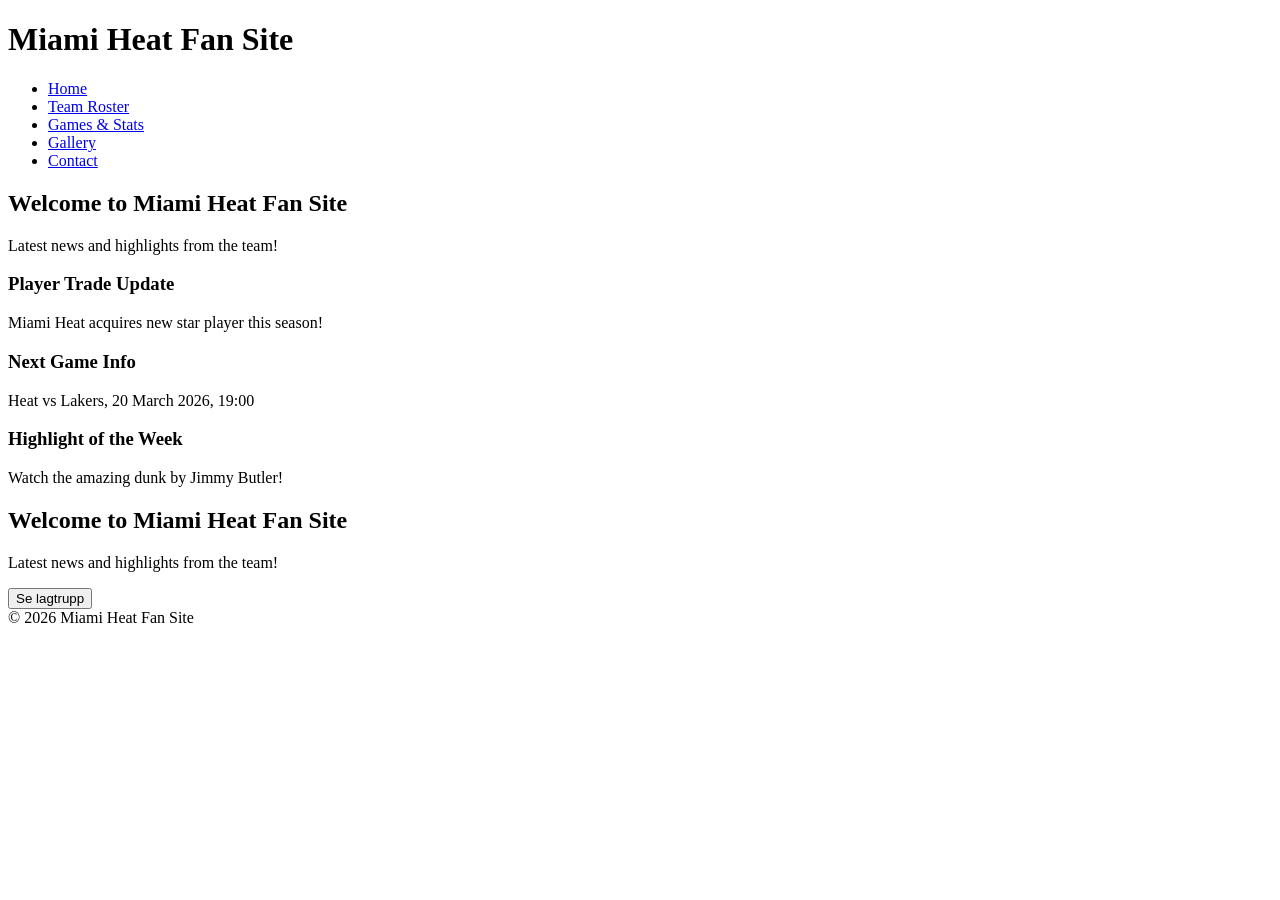
==== index.html @ 9657d91e "Commit 1 Jag har lagt till alla html sidor och gjort klart index.html. Detta inkluderar navigationsm" ====
<!DOCTYPE html>
<html lang="sv">
<head>
  <meta charset="UTF-8">
  <meta name="viewport" content="width=device-width, initial-scale=1.0">
  <title>Miami Heat Fan Site - Home</title>
  <link rel="stylesheet" href="style.css">
</head>
<body>
  <header>
    <h1>Miami Heat Fan Site</h1>
    <nav>
      <ul>
        <li><a href="index.html">Home</a></li>
        <li><a href="team.html">Team Roster</a></li>
        <li><a href="games.html">Games & Stats</a></li>
        <li><a href="gallery.html">Gallery</a></li>
        <li><a href="contact.html">Contact</a></li>
      </ul>
    </nav>
  </header>

  <main>
    <section class="hero">
      <h2>Welcome to Miami Heat Fan Site</h2>
      <p>Latest news and highlights from the team!</p>
    </section>

    <section class="container">
      <article class="news-card">
        <h3>Player Trade Update</h3>
        <p>Miami Heat acquires new star player this season!</p>
      </article>
      <article class="news-card">
        <h3>Next Game Info</h3>
        <p>Heat vs Lakers, 20 March 2026, 19:00</p>
      </article>
      <article class="news-card">
        <h3>Highlight of the Week</h3>
        <p>Watch the amazing dunk by Jimmy Butler!</p>
      </article>
    </section>
    <section class="hero">
      <h2>Welcome to Miami Heat Fan Site</h2>
      <p>Latest news and highlights from the team!</p>
      <a href="team.html"><button>Se lagtrupp</button></a>
    </section>
  </main>

  <footer>
    &copy; 2026 Miami Heat Fan Site
  </footer>
</body>
</html>
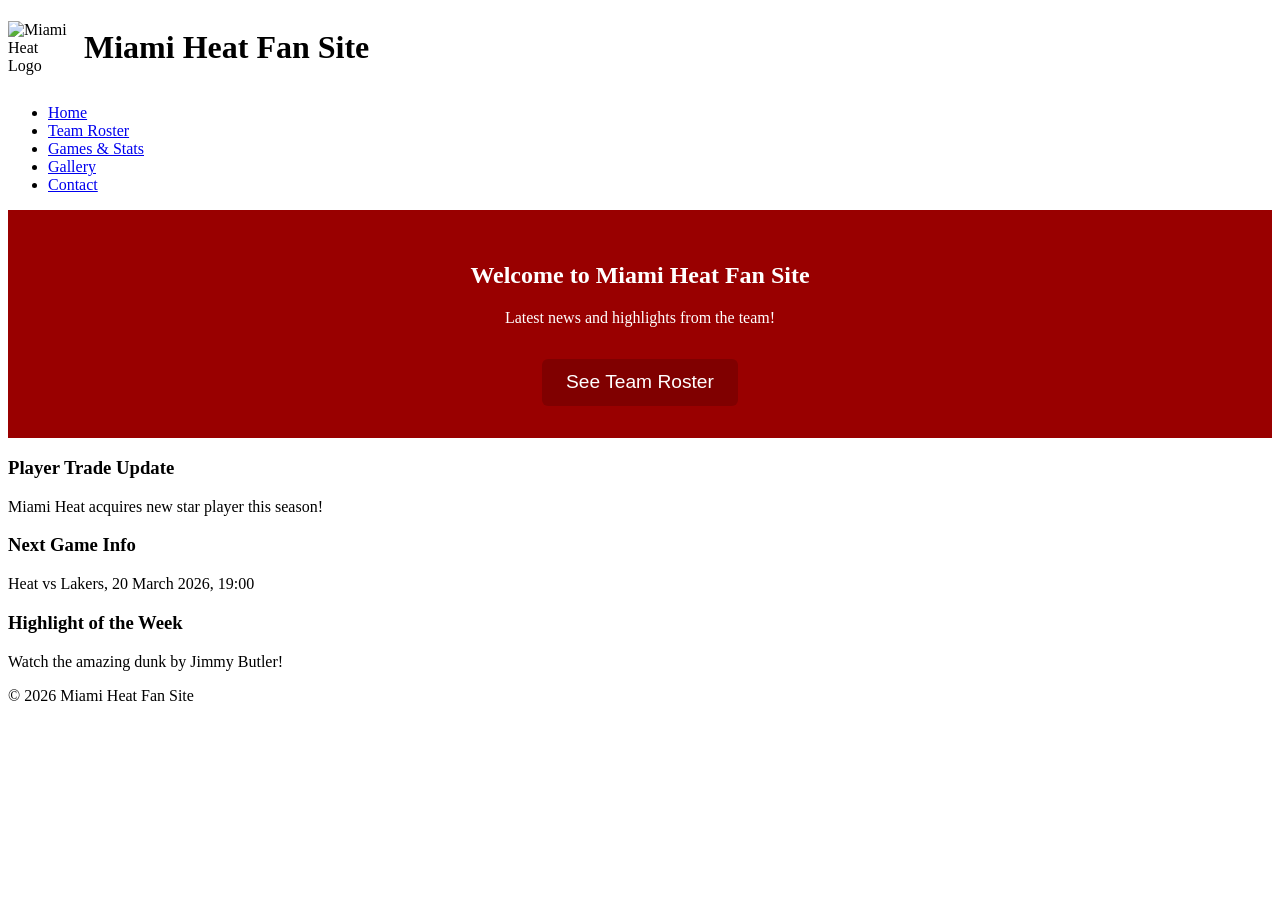
==== commit 1ed76669: "Commit 2 Jag har lagt till en logga samt fixat styling till den. Jag har även fixat styling på en kn" ====
--- a/index.html
+++ b/index.html
@@ -8,22 +8,26 @@
 </head>
 <body>
   <header>
-    <h1>Miami Heat Fan Site</h1>
-    <nav>
-      <ul>
-        <li><a href="index.html">Home</a></li>
-        <li><a href="team.html">Team Roster</a></li>
-        <li><a href="games.html">Games & Stats</a></li>
-        <li><a href="gallery.html">Gallery</a></li>
-        <li><a href="contact.html">Contact</a></li>
-      </ul>
-    </nav>
+   <div class="logo-container">
+     <img src="https://upload.wikimedia.org/wikipedia/en/f/fb/Miami_Heat_logo.svg" alt="Miami Heat Logo" class="logo">
+     <h1>Miami Heat Fan Site</h1>
+   </div>
+   <nav>
+     <ul>
+       <li><a href="index.html">Home</a></li>
+       <li><a href="team.html">Team Roster</a></li>
+       <li><a href="games.html">Games & Stats</a></li>
+       <li><a href="gallery.html">Gallery</a></li>
+       <li><a href="contact.html">Contact</a></li>
+     </ul>
+   </nav>
   </header>
 
   <main>
     <section class="hero">
       <h2>Welcome to Miami Heat Fan Site</h2>
       <p>Latest news and highlights from the team!</p>
+      <a href="team.html"><button class="cta-button">See Team Roster</button></a>
     </section>
 
     <section class="container">
@@ -40,12 +44,7 @@
         <p>Watch the amazing dunk by Jimmy Butler!</p>
       </article>
     </section>
-    <section class="hero">
-      <h2>Welcome to Miami Heat Fan Site</h2>
-      <p>Latest news and highlights from the team!</p>
-      <a href="team.html"><button>Se lagtrupp</button></a>
-    </section>
-  </main>
+   </main>
 
   <footer>
     &copy; 2026 Miami Heat Fan Site
--- a/style.css
+++ b/style.css
@@ -0,0 +1,36 @@
+
+.logo-container {
+  display: flex;
+  align-items: center; 
+  gap: 1rem;           
+}
+
+.logo {
+  width: 60px;        
+  height: auto;
+}
+
+.hero {
+  grid-column: 1/-1;
+  background-color: hsl(0, 100%, 30%);
+  color: white;
+  padding: 2rem;
+  text-align: center;
+}
+
+.cta-button {
+  background-color: hsl(0, 100%, 25%);
+  color: white;
+  border: none;
+  padding: 0.8rem 1.5rem;
+  font-size: 1.2rem;
+  border-radius: 6px;
+  cursor: pointer;
+  margin-top: 1rem;
+  transition: background 0.3s, transform 0.3s;
+}
+
+.cta-button:hover {
+  background-color: hsl(0, 100%, 35%);
+  transform: scale(1.05);
+}
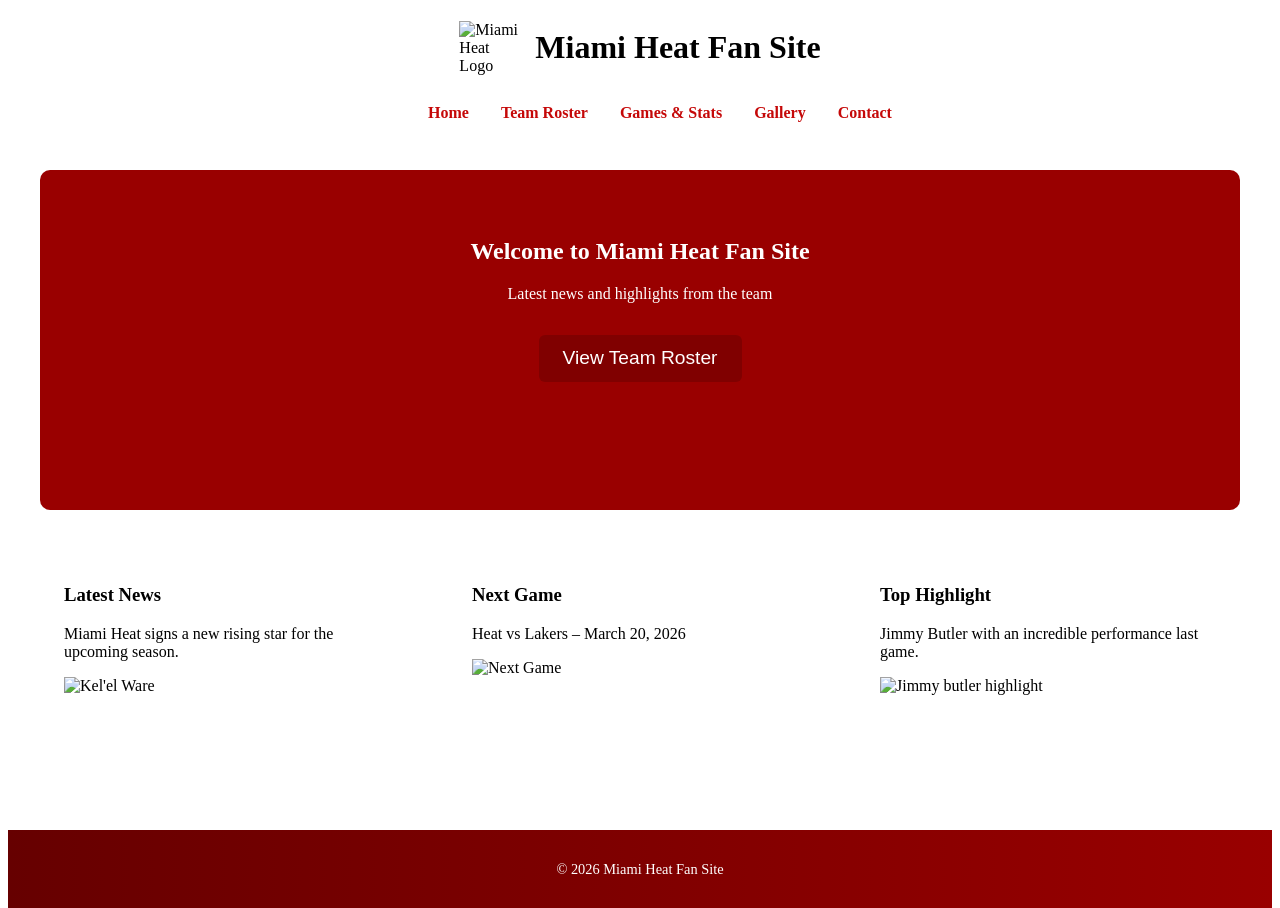
==== commit ae3d8292: "commit 3 Fixat bilder, samt är iprincip helt klar med Team Roster där jag gjort tabell med zebra str" ====
--- a/index.html
+++ b/index.html
@@ -3,51 +3,73 @@
 <head>
   <meta charset="UTF-8">
   <meta name="viewport" content="width=device-width, initial-scale=1.0">
-  <title>Miami Heat Fan Site - Home</title>
+  <title>Miami Heat Fan Site</title>
   <link rel="stylesheet" href="style.css">
 </head>
+
 <body>
+
+  
   <header>
-   <div class="logo-container">
-     <img src="https://upload.wikimedia.org/wikipedia/en/f/fb/Miami_Heat_logo.svg" alt="Miami Heat Logo" class="logo">
-     <h1>Miami Heat Fan Site</h1>
-   </div>
-   <nav>
-     <ul>
-       <li><a href="index.html">Home</a></li>
-       <li><a href="team.html">Team Roster</a></li>
-       <li><a href="games.html">Games & Stats</a></li>
-       <li><a href="gallery.html">Gallery</a></li>
-       <li><a href="contact.html">Contact</a></li>
-     </ul>
-   </nav>
+    <div class="header-top">
+      <img src="https://upload.wikimedia.org/wikipedia/en/f/fb/Miami_Heat_logo.svg" alt="Miami Heat Logo" class="logo">
+      <h1>Miami Heat Fan Site</h1>
+    </div>
+
+    <nav>
+      <ul class="nav-menu">
+        <li><a href="index.html" class="active">Home</a></li>
+        <li><a href="team.html">Team Roster</a></li>
+        <li><a href="games.html">Games & Stats</a></li>
+        <li><a href="gallery.html">Gallery</a></li>
+        <li><a href="contact.html">Contact</a></li>
+      </ul>
+    </nav>
   </header>
 
-  <main>
+  
+  <main class="main-layout">
+
+    
     <section class="hero">
       <h2>Welcome to Miami Heat Fan Site</h2>
-      <p>Latest news and highlights from the team!</p>
-      <a href="team.html"><button class="cta-button">See Team Roster</button></a>
+      <p>Latest news and highlights from the team</p>
+
+      
+      <a href="team.html">
+        <button class="cta-button">View Team Roster</button>
+      </a>
     </section>
 
-    <section class="container">
+    
+    <section class="news-section">
+
       <article class="news-card">
-        <h3>Player Trade Update</h3>
-        <p>Miami Heat acquires new star player this season!</p>
+        <h3>Latest News</h3>
+        <p>Miami Heat signs a new rising star for the upcoming season.</p>
+        <img src="https://a.espncdn.com/combiner/i?img=/i/headshots/nba/players/full/5105623.png&w=350&h=254" alt="Kel'el Ware" width="400">
       </article>
+
       <article class="news-card">
-        <h3>Next Game Info</h3>
-        <p>Heat vs Lakers, 20 March 2026, 19:00</p>
+        <h3>Next Game</h3>
+        <p>Heat vs Lakers – March 20, 2026</p>
+        <img src="https://scontent.fgse1-1.fna.fbcdn.net/v/t39.30808-6/654420952_1356125619883729_5714322531416589087_n.jpg?stp=dst-jpg_s590x590_tt6&_nc_cat=111&ccb=1-7&_nc_sid=7b2446&_nc_ohc=exAfJTL23BQQ7kNvwH5bXiD&_nc_oc=AdoTMgpDtIdBPiX-LBMO2ofiK3FbdhV2hbaMGuLOmTFOPgMheZhOkW_zdiRTFzTSXU0&_nc_zt=23&_nc_ht=scontent.fgse1-1.fna&_nc_gid=fS_0bYK2aIVQkXxigKlPHw&_nc_ss=7a30f&oh=00_AfySAIzQs0LjjtgyJNOVYPl_mAFUkvp95qGBQWvLH4beWw&oe=69C6E5E0" alt="Next Game" width="300">
       </article>
+
       <article class="news-card">
-        <h3>Highlight of the Week</h3>
-        <p>Watch the amazing dunk by Jimmy Butler!</p>
+        <h3>Top Highlight</h3>
+        <p>Jimmy Butler with an incredible performance last game.</p>
+        <img src="https://dims.apnews.com/dims4/default/cef2893/2147483647/strip/true/crop/3000x2003+0+0/resize/599x400!/quality/90/?url=https%3A%2F%2Fassets.apnews.com%2F1e%2F9d%2F8dcdbb9d928b20f088331a53aeee%2F43e493e93dbd4925b37f89b6284be8a4" alt="Jimmy butler highlight" width="500">
       </article>
+
     </section>
-   </main>
 
+  </main>
+
+  
   <footer>
-    &copy; 2026 Miami Heat Fan Site
+    <p>&copy; 2026 Miami Heat Fan Site</p>
   </footer>
+
 </body>
 </html>
--- a/style.css
+++ b/style.css
@@ -1,36 +1,196 @@
 
-.logo-container {
+.header-top {
   display: flex;
-  align-items: center; 
-  gap: 1rem;           
+  justify-content: center;
+  align-items: center;
+  gap: 1rem;
 }
 
 .logo {
-  width: 60px;        
-  height: auto;
+  width: 60px;
 }
 
+
+.nav-menu {
+  display: flex;
+  justify-content: center;
+  gap: 2rem;
+  list-style: none;
+  margin-top: 1rem;
+}
+
+.nav-menu a {
+  color: rgb(197, 8, 8);
+  text-decoration: none;
+  font-weight: bold;
+}
+
+.nav-menu a:hover {
+  text-decoration: underline;
+}
+
+.active {
+  border-bottom: 2px solid white;
+}
+
+
+.main-layout {
+  display: grid;
+  gap: 2rem;
+  padding: 2rem;
+}
+
+
 .hero {
-  grid-column: 1/-1;
+  text-align: center;
   background-color: hsl(0, 100%, 30%);
   color: white;
-  padding: 2rem;
-  text-align: center;
+  padding: 3rem 1rem;
+  border-radius: 10px;
 }
 
+
 .cta-button {
+  margin-top: 1rem;
+  padding: 0.8rem 1.5rem;
+  font-size: 1.2rem;
   background-color: hsl(0, 100%, 25%);
   color: white;
   border: none;
-  padding: 0.8rem 1.5rem;
-  font-size: 1.2rem;
   border-radius: 6px;
   cursor: pointer;
-  margin-top: 1rem;
-  transition: background 0.3s, transform 0.3s;
+  transition: 0.3s;
 }
 
 .cta-button:hover {
   background-color: hsl(0, 100%, 35%);
   transform: scale(1.05);
-}+}
+
+
+.news-section {
+  display: grid;
+  grid-template-columns: repeat(auto-fit, minmax(250px, 1fr));
+  gap: 1.5rem;
+}
+
+.news-card {
+  background: rgb(255, 255, 255);
+  padding: 1.5rem;
+  border-radius: 8px;
+  transition: transform 0.3s;
+}
+
+.news-card:hover {
+  transform: translateY(-5px);
+}
+
+
+@media (max-width: 768px) {
+  .nav-menu {
+    flex-direction: column;
+  }
+}
+
+html, body {
+  height: 100%;
+}
+
+body {
+  display: flex;
+  flex-direction: column;
+}
+
+main {
+  flex: 1;
+}
+
+footer {
+  background: linear-gradient(to right, hsl(0,100%,20%), hsl(0,100%,30%));
+  font-size: 0.9rem;
+  color: white;
+  text-align: center;
+  padding: 1rem;
+}
+
+/* Team Roster*/
+
+.filter-box {
+  display: flex;
+  justify-content: center;
+  margin-bottom: 2rem;
+}
+
+.player-filter {
+  display: flex;
+  gap: 1.5rem;
+  flex-wrap: wrap;
+  background: white;
+  padding: 1rem;
+  border-radius: 8px;
+}
+
+.player-filter input[type="text"] {
+  padding: 0.4rem;
+  border: 2px solid hsl(0, 70%, 50%);
+}
+
+.player-filter select {
+  padding: 0.4rem;
+}
+
+.player-filter input:focus {
+  outline: none;
+  background: hsla(0, 100%, 90%, 0.4);
+}
+
+.player-filter label + label {
+  border-left: 2px solid hsl(0, 0%, 85%);
+  padding-left: 1rem;
+}
+
+
+.table-section {
+  padding: 0 2rem;
+}
+
+.roster-table {
+  width: 100%;
+  border-collapse: collapse;
+  background: white;
+  border-radius: 8px;
+  overflow: hidden;
+}
+
+.roster-table th {
+  background: hsl(0, 100%, 30%);
+  color: white;
+  padding: 0.8rem;
+}
+
+.roster-table td {
+  padding: 0.8rem;
+  text-align: center;
+}
+
+.roster-table tbody tr:nth-child(even) {
+  background: hsla(0, 0%, 80%, 0.3);
+}
+
+.roster-table tbody tr:hover {
+  background: hsla(0, 100%, 80%, 0.3);
+  transition: 0.3s;
+}
+
+.roster-table img{
+width:70px;
+height:80px;
+object-fit:cover;
+border-radius:50%;
+transition:transform 0.3s;
+}
+
+.roster-table img:hover{
+transform:scale(1.2);
+}
+
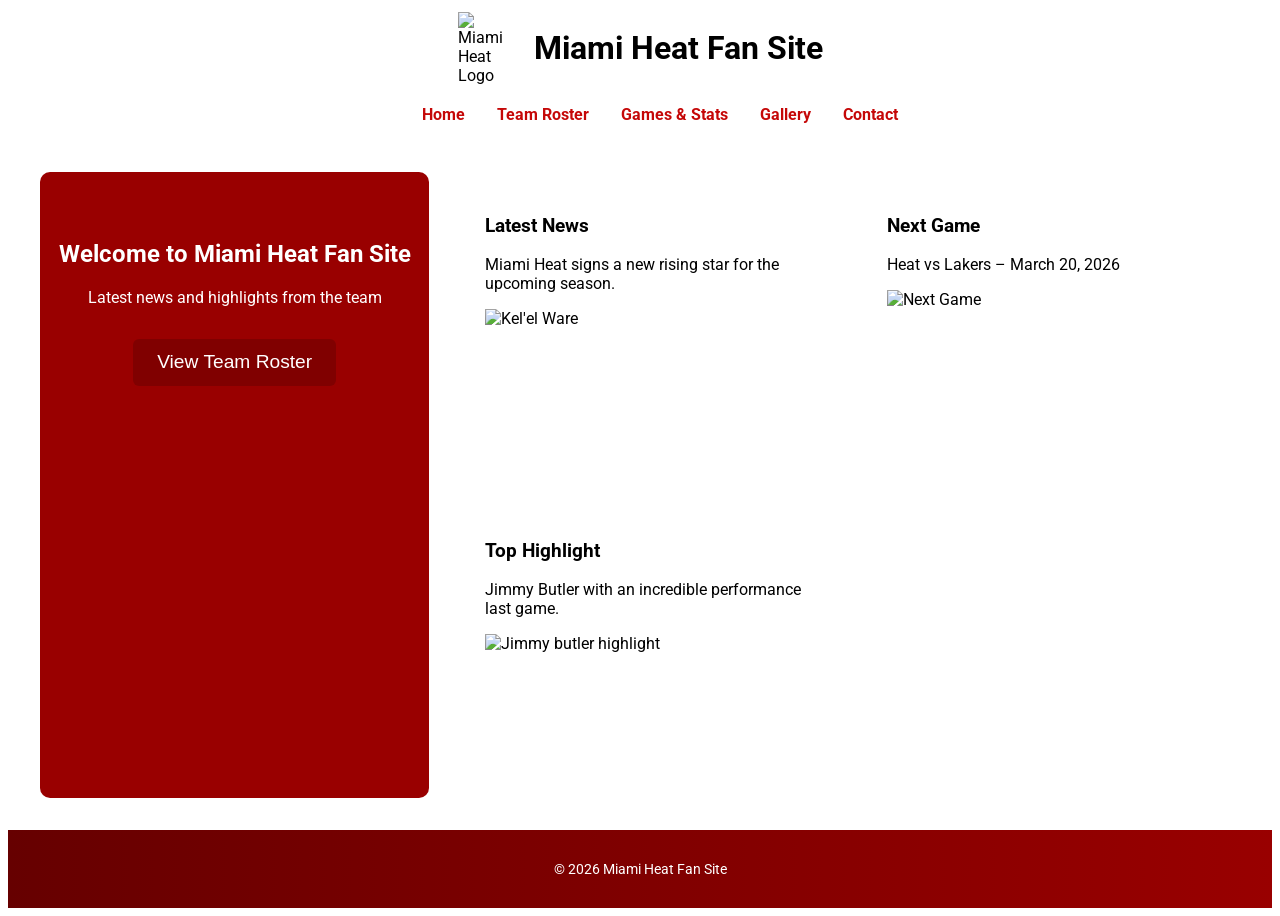
==== commit eb4e69de: "commit 5 Fixat korrekt indentering på alla dokument samt lagt till font, css selektorer och media qu" ====
--- a/index.html
+++ b/index.html
@@ -1,75 +1,63 @@
 <!DOCTYPE html>
-<html lang="sv">
-<head>
-  <meta charset="UTF-8">
-  <meta name="viewport" content="width=device-width, initial-scale=1.0">
-  <title>Miami Heat Fan Site</title>
-  <link rel="stylesheet" href="style.css">
-</head>
+<html lang="en">
+  <head>
+    <meta charset="UTF-8">
+    <meta name="viewport" content="width=device-width, initial-scale=1.0">
+    <title>Miami Heat Fan Site</title>
+    <link rel="stylesheet" href="style.css">
+  </head>
 
-<body>
+  <body>
+    <header>
+      <div class="header-top">
+        <img src="https://upload.wikimedia.org/wikipedia/en/f/fb/Miami_Heat_logo.svg" alt="Miami Heat Logo" class="logo">
+        <h1>Miami Heat Fan Site</h1>
+      </div>
 
-  
-  <header>
-    <div class="header-top">
-      <img src="https://upload.wikimedia.org/wikipedia/en/f/fb/Miami_Heat_logo.svg" alt="Miami Heat Logo" class="logo">
-      <h1>Miami Heat Fan Site</h1>
-    </div>
+      <nav>
+        <ul class="nav-menu">
+          <li><a href="index.html" class="active">Home</a></li>
+          <li><a href="team.html">Team Roster</a></li>
+          <li><a href="games.html">Games & Stats</a></li>
+          <li><a href="gallery.html">Gallery</a></li>
+          <li><a href="contact.html">Contact</a></li>
+        </ul>
+      </nav>
+    </header>
 
-    <nav>
-      <ul class="nav-menu">
-        <li><a href="index.html" class="active">Home</a></li>
-        <li><a href="team.html">Team Roster</a></li>
-        <li><a href="games.html">Games & Stats</a></li>
-        <li><a href="gallery.html">Gallery</a></li>
-        <li><a href="contact.html">Contact</a></li>
-      </ul>
-    </nav>
-  </header>
+    <main class="main-layout">
+      <section class="hero">
+        <h2>Welcome to Miami Heat Fan Site</h2>
+        <p>Latest news and highlights from the team</p>
 
-  
-  <main class="main-layout">
+        <a href="team.html">
+          <button class="cta-button">View Team Roster</button>
+        </a>
+      </section>
 
-    
-    <section class="hero">
-      <h2>Welcome to Miami Heat Fan Site</h2>
-      <p>Latest news and highlights from the team</p>
+      <section class="news-section">
+        <article class="news-card">
+          <h3>Latest News</h3>
+          <p>Miami Heat signs a new rising star for the upcoming season.</p>
+          <img src="https://a.espncdn.com/combiner/i?img=/i/headshots/nba/players/full/5105623.png&w=350&h=254" alt="Kel'el Ware" width="400">
+        </article>
 
-      
-      <a href="team.html">
-        <button class="cta-button">View Team Roster</button>
-      </a>
-    </section>
+        <article class="news-card">
+          <h3>Next Game</h3>
+          <p>Heat vs Lakers – March 20, 2026</p>
+          <img src="https://encrypted-tbn0.gstatic.com/images?q=tbn:ANd9GcQNYldeWgWmKI-hCemsd20GB9HO0oEMJ5OoUA&s" alt="Next Game" width="450">
+        </article>
 
-    
-    <section class="news-section">
+        <article class="news-card">
+          <h3>Top Highlight</h3>
+          <p>Jimmy Butler with an incredible performance last game.</p>
+          <img src="https://hips.hearstapps.com/hmg-prod/images/jimmy-butler-of-the-miami-heat-reacts-during-the-fourth-news-photo-1682620143.jpg?crop=0.670xw:1.00xh;0.185xw,0&resize=1200:*" alt="Jimmy butler highlight" width="500">
+        </article>
+      </section>
+    </main>
 
-      <article class="news-card">
-        <h3>Latest News</h3>
-        <p>Miami Heat signs a new rising star for the upcoming season.</p>
-        <img src="https://a.espncdn.com/combiner/i?img=/i/headshots/nba/players/full/5105623.png&w=350&h=254" alt="Kel'el Ware" width="400">
-      </article>
-
-      <article class="news-card">
-        <h3>Next Game</h3>
-        <p>Heat vs Lakers – March 20, 2026</p>
-        <img src="https://scontent.fgse1-1.fna.fbcdn.net/v/t39.30808-6/654420952_1356125619883729_5714322531416589087_n.jpg?stp=dst-jpg_s590x590_tt6&_nc_cat=111&ccb=1-7&_nc_sid=7b2446&_nc_ohc=exAfJTL23BQQ7kNvwH5bXiD&_nc_oc=AdoTMgpDtIdBPiX-LBMO2ofiK3FbdhV2hbaMGuLOmTFOPgMheZhOkW_zdiRTFzTSXU0&_nc_zt=23&_nc_ht=scontent.fgse1-1.fna&_nc_gid=fS_0bYK2aIVQkXxigKlPHw&_nc_ss=7a30f&oh=00_AfySAIzQs0LjjtgyJNOVYPl_mAFUkvp95qGBQWvLH4beWw&oe=69C6E5E0" alt="Next Game" width="300">
-      </article>
-
-      <article class="news-card">
-        <h3>Top Highlight</h3>
-        <p>Jimmy Butler with an incredible performance last game.</p>
-        <img src="https://dims.apnews.com/dims4/default/cef2893/2147483647/strip/true/crop/3000x2003+0+0/resize/599x400!/quality/90/?url=https%3A%2F%2Fassets.apnews.com%2F1e%2F9d%2F8dcdbb9d928b20f088331a53aeee%2F43e493e93dbd4925b37f89b6284be8a4" alt="Jimmy butler highlight" width="500">
-      </article>
-
-    </section>
-
-  </main>
-
-  
-  <footer>
-    <p>&copy; 2026 Miami Heat Fan Site</p>
-  </footer>
-
-</body>
+    <footer>
+      <p>&copy; 2026 Miami Heat Fan Site</p>
+    </footer>
+  </body>
 </html>
--- a/style.css
+++ b/style.css
@@ -1,3 +1,5 @@
+
+@import url('https://fonts.googleapis.com/css2?family=Roboto:wght@400;700&display=swap');
 
 .header-top {
   display: flex;
@@ -27,6 +29,18 @@
 
 .nav-menu a:hover {
   text-decoration: underline;
+}
+
+.nav-menu a:visited {
+  color: hsl(0, 60%, 35%);
+}
+
+.nav-menu a:active {
+  transform: scale(0.95);
+}
+
+.nav-menu > li {
+  display: inline-block;
 }
 
 .active {
@@ -92,13 +106,12 @@
   }
 }
 
-html, body {
-  height: 100%;
-}
 
 body {
   display: flex;
   flex-direction: column;
+  font-family: 'Roboto', sans-serif;
+  min-height: 100vh;
 }
 
 main {
@@ -194,3 +207,167 @@
 transform:scale(1.2);
 }
 
+
+.gallery-page h2{
+text-align:center;
+margin-bottom:20px;
+}
+
+.gallery-grid{
+display:grid;
+grid-template-columns:repeat(3, 1fr);
+gap:20px;
+}
+
+.gallery-grid img{
+width:100%;
+border-radius:10px;
+box-shadow:0 4px 8px hsla(0,0%,0%,0.2);
+transition:transform 0.3s;
+}
+
+.gallery-grid img:hover{
+transform:scale(1.05);
+}
+
+/*Contact*/
+
+.contact-page{
+display:flex;
+gap:30px;
+flex-wrap:wrap;
+}
+
+.contact-page section{
+flex:2;
+}
+
+.contact-form{
+background:white;
+padding:20px;
+border-radius:10px;
+box-shadow:0 4px 10px hsla(0,0%,0%,0.1);
+}
+
+.contact-form input,
+.contact-form select,
+.contact-form textarea{
+width:100%;
+padding:10px;
+margin-bottom:10px;
+border-radius:5px;
+border:1px solid #ccc;
+}
+
+.contact-form input:focus{
+border-color:red;
+}
+
+.contact-form textarea:focus {
+  border-color: blue;
+}
+
+.contact-form select:hover {
+  background-color: hsl(0, 0%, 95%);
+}
+
+.contact-form input + select{
+background:hsl(0, 0%, 98%);
+}
+
+input[type="range"]{
+width:100%;
+margin:10px 0;
+accent-color: hsl(0,80%,50%);
+}
+
+/*games*/
+
+.games-page{
+display:grid;
+grid-template-columns:1fr 1fr;
+gap:30px;
+}
+
+.games-section,
+.standings-section{
+background:white;
+padding:20px;
+border-radius:10px;
+box-shadow:0 4px 10px hsla(0,0%,0%,0.1);
+}
+
+.games-page h2{
+margin-bottom:15px;
+border-left:5px solid hsl(0,80%,40%);
+padding-left:10px;
+}
+
+.games-table,
+.standings-table{
+width:100%;
+border-collapse:collapse;
+}
+
+.games-table th,
+.standings-table th{
+background:hsl(0,80%,40%);
+color:white;
+padding:10px;
+}
+
+.games-table td,
+.standings-table td{
+padding:10px;
+border-bottom:1px solid #ddd;
+}
+
+.games-table tbody tr:nth-child(even),
+.standings-table tbody tr:nth-child(even){
+background:hsl(0,0%,95%);
+}
+
+.games-table tr:hover,
+.standings-table tr:hover{
+background:hsl(0,80%,90%);
+}
+
+@media (max-width:768px){
+.games-page{
+grid-template-columns:1fr;
+}
+}
+
+.form-group{
+margin-bottom:15px;
+}
+
+.checkbox-group label{
+display:flex;
+align-items:center;
+gap:10px;
+cursor:pointer;
+margin-bottom:8px;
+}
+
+.checkbox-group input{
+width:18px;
+height:18px;
+}
+
+.checkbox-group label:hover{
+background:hsla(0,80%,90%,0.3);
+padding:5px;
+border-radius:5px;
+}
+
+/* Syskon-selektorer */
+h2 + p {
+  margin-top: 0.5rem;
+}
+
+@media (min-width: 1200px) {
+  .main-layout {
+    grid-template-columns: 1fr 2fr;
+  }
+}
